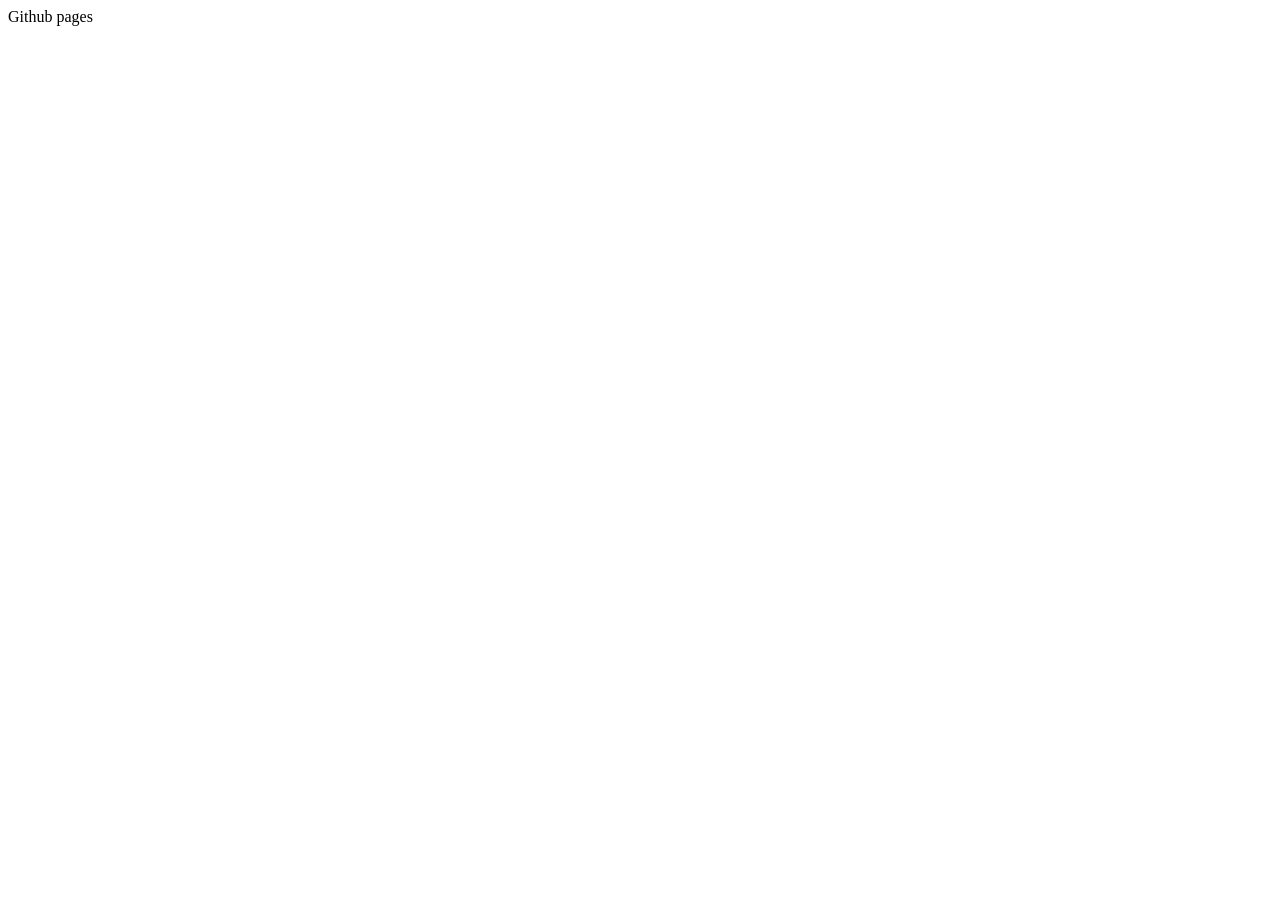
==== index.html @ b630ddcc "Create index.html" ====
<html lang="en">
<head>
    <meta charset="UTF-8">
    <meta name="viewport" content="width=device-width, initial-scale=1.0">
    <title>Document</title>
</head>
<body>
    <p>Github pages</p>
</body>
</html>
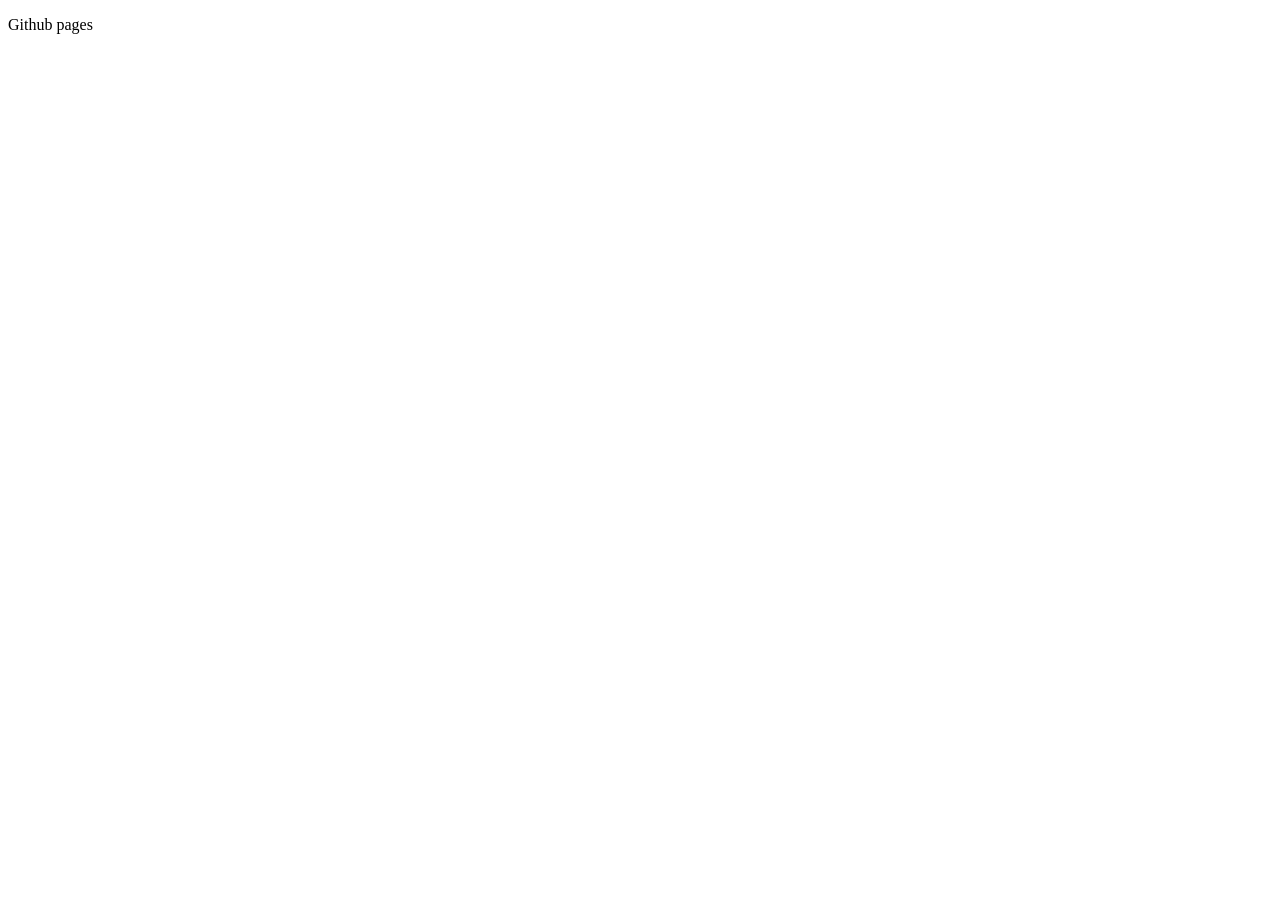
==== commit ee98c379: "Update index.html" ====
--- a/index.html
+++ b/index.html
@@ -1,3 +1,4 @@
+<!DOCTYPE html>
 <html lang="en">
 <head>
     <meta charset="UTF-8">
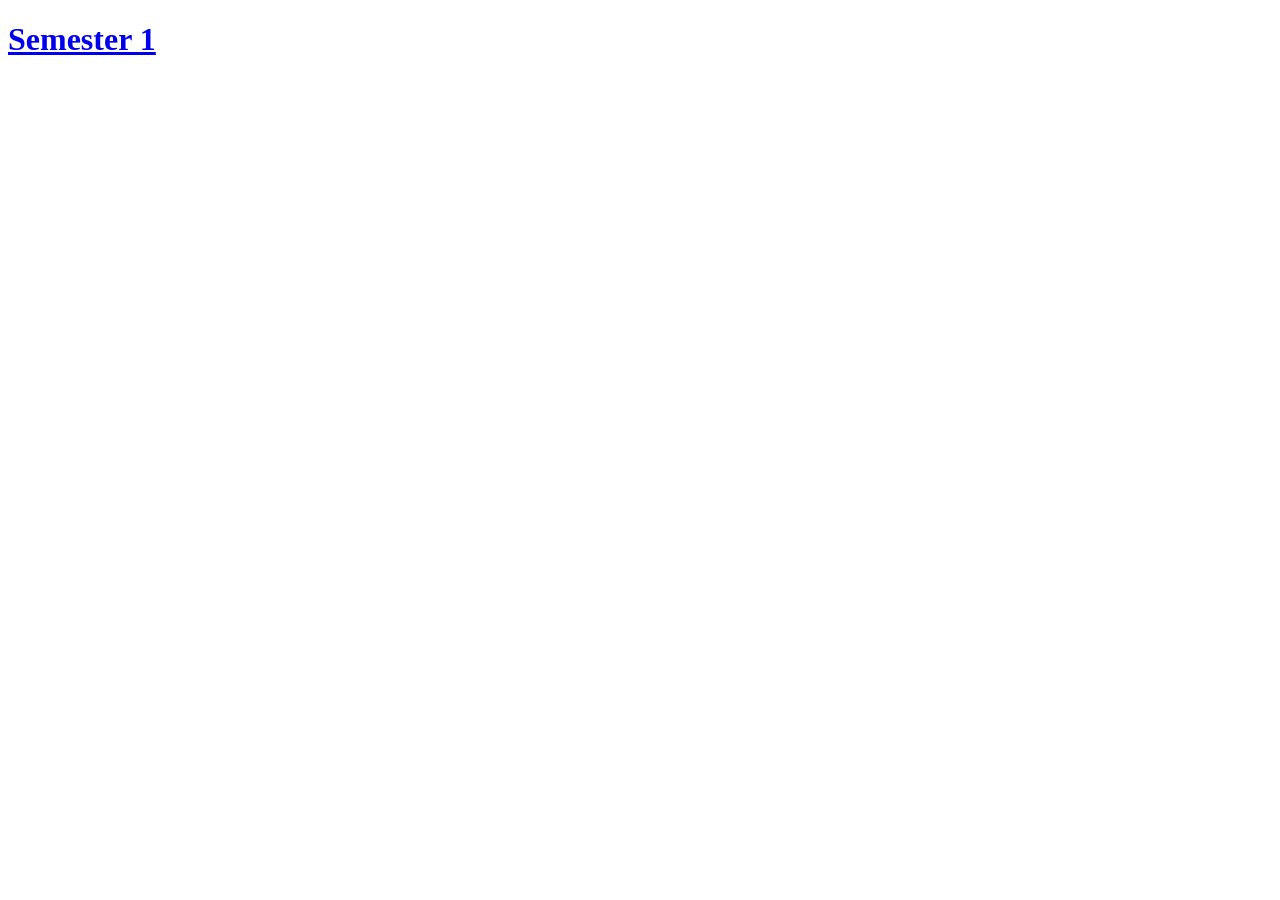
==== commit 5abd2594: "Added Week 4 research" ====
--- a/index.html
+++ b/index.html
@@ -6,6 +6,10 @@
     <title>Document</title>
 </head>
 <body>
-    <p>Github pages</p>
+    
+
+    <H1><a href="semesterone.html">Semester 1</a></H1>
+
+
 </body>
 </html>
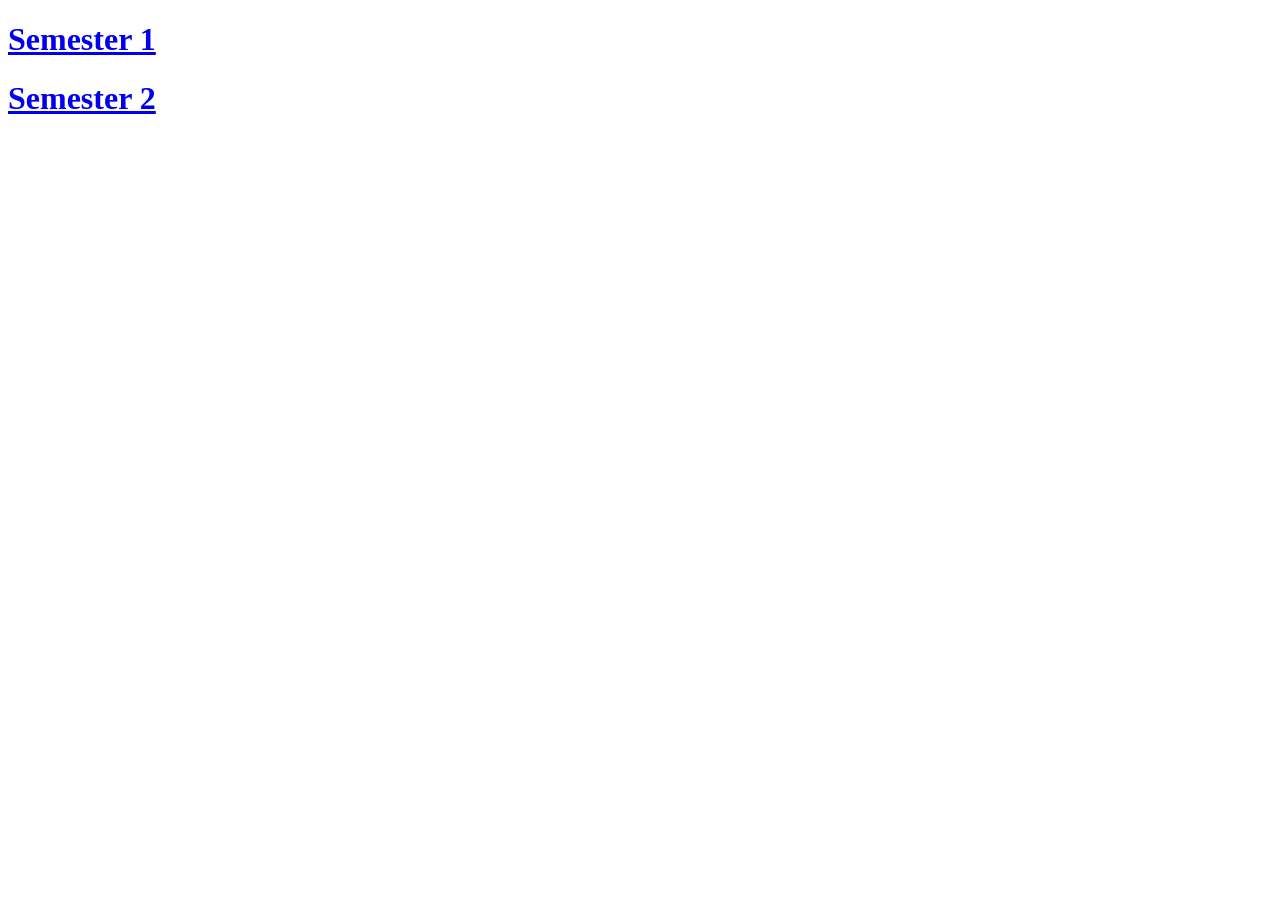
==== commit 51f3cd1e: "Added semester 2 added semester 2 and updated index to display link to semester 2" ====
--- a/index.html
+++ b/index.html
@@ -9,7 +9,7 @@
     
 
     <H1><a href="semesterone.html">Semester 1</a></H1>
-
+    <H1><a href="semestertwo.html">Semester 2</a></H1>
 
 </body>
 </html>
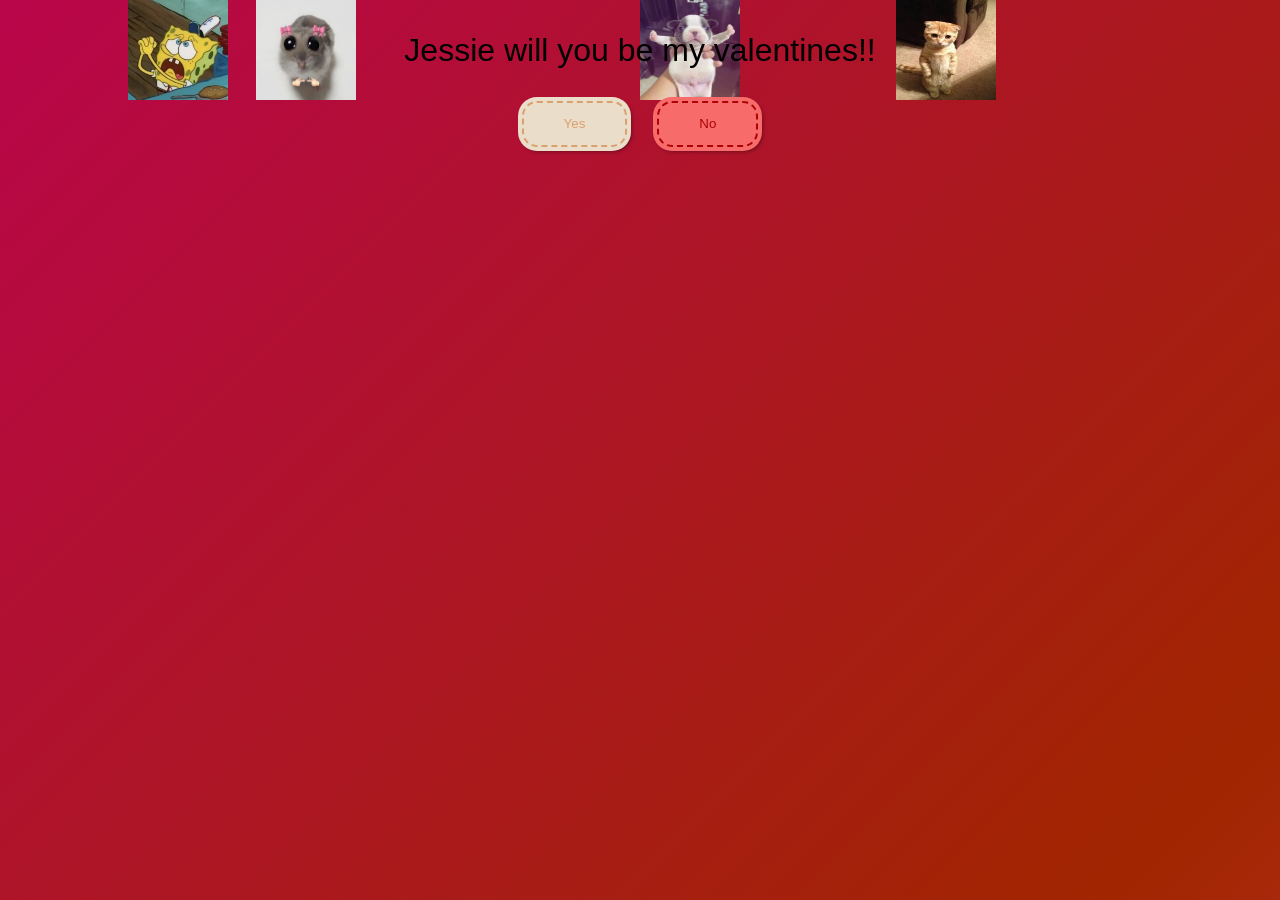
==== commit 6551fff6: "added website" ====
--- a/index.html
+++ b/index.html
@@ -3,13 +3,36 @@
 <head>
     <meta charset="UTF-8">
     <meta name="viewport" content="width=device-width, initial-scale=1.0">
-    <title>Document</title>
+    <title>Jessie Dreyer</title>    
+    <link rel="stylesheet" href="/css/style.css">
 </head>
 <body>
-    
 
-    <H1><a href="semesterone.html">Semester 1</a></H1>
-    <H1><a href="semestertwo.html">Semester 2</a></H1>
+    <section>
+        <div class="movingImage">
+            <div><img src="imgs\pleaseMouse.jpg" height="100px" width="100px"></div>
+            <div><img src="imgs\pleaseCat.jpg" height="100px" width="100px"></div>
+            <div><img src="imgs\pleaseSponge.jpg" height="100px" width="100px"></div>
+            <div><img src="imgs\pleasePibble.jpg" height="100px" width="100px"></div>
+        </div>
+    </section>
 
+
+
+    <div id="content">
+        <img src="" alt="">
+        <p id="text">Jessie will you be my valentines!!</p>
+        
+        <div id="choices">
+        <Button id="Select">
+            Yes
+        </Button>
+        <button id="dontSelect">
+            No
+        </button>
+        </div>
+    </div>
+
+    <script src="valentine.js"></script>
 </body>
 </html>
--- a/css/style.css
+++ b/css/style.css
@@ -0,0 +1,167 @@
+html,body{
+    width: 100%;
+    height: 100%;
+}
+
+#text{
+    font-family: Impact, Haettenschweiler, 'Arial Narrow Bold', sans-serif;
+    font-size: xx-large;
+    /* font-weight: bolder; */
+}
+
+#dontSelect {
+    outline: none;
+    color: #ac0404;
+    padding: 1em;
+    padding-left: 3em;
+    padding-right: 3em;
+    border: 2px dashed #ac0404;
+    border-radius: 15px;
+    background-color: #f76b6b;
+    box-shadow: 0 0 0 4px #f76b6b, 2px 2px 4px 2px rgba(0, 0, 0, 0.5);
+    /* transition: .1s ease-in-out, .4s color; */
+    display: block;
+    position: relative;
+
+}
+
+#dontSelect:hover{
+    cursor: pointer;
+}
+#Select:hover{
+    cursor: pointer;
+}
+
+#Select {
+    outline: none;
+    color: #DAA06D;
+    padding: 1em;
+    padding-left: 3em;
+    padding-right: 3em;
+    border: 2px dashed #DAA06D;
+    border-radius: 15px;
+    background-color: #EADDCA;
+    box-shadow: 0 0 0 4px #EADDCA, 2px 2px 4px 2px rgba(0, 0, 0, 0.5);
+    /* transition: .1s ease-in-out, .4s color; */
+    display: block;
+    position: relative;
+}
+
+#choices {
+    display: flex;
+    gap: 30px;
+}
+
+#content{
+    display: flex;
+    flex-direction: column;
+    justify-content: center;
+    align-items: center;
+    /* height: 100vh; */
+}
+
+
+body{
+    margin: 0;
+    padding: 0;
+    overflow: hidden;
+    background: linear-gradient(-45deg, #ee7752, #e73c7e, #a12600, #b9054a);
+    background-size: 400%, 400%;
+    animation: gradient 15s ease infinite;
+}
+section{
+    height: 100%;
+    width: 100%;
+    position: fixed;
+    top: 0;
+    bottom: 0;
+    z-index: -1;
+    overflow: hidden;
+    pointer-events: none;
+}
+
+.movingImage div{
+position:absolute ;
+display:block ;
+}
+.movingImage div:nth-child(1){
+    left:20%; 
+    animation:fall 15s linear infinite ;
+    animation-delay:-2s;
+
+}
+.movingImage div:nth-child(2){
+    left:70%; 
+    animation:fall 15s linear infinite ;
+    animation-delay:-4s;
+}
+.movingImage div:nth-child(3){
+    left:10%; 
+    animation:fall 20s linear infinite ;
+    animation-delay:-7s;
+    
+}
+.movingImage div:nth-child(4){
+    left:50%; 
+   animation:fall 18s linear infinite ; 
+   animation-delay:-5s;
+}
+.movingImage div:nth-child(5){
+    left:85%; 
+    animation:fall 14s linear infinite ;
+    animation-delay:-5s;
+}
+.movingImage div:nth-child(6){
+    left:15%; 
+    animation:fall 16s linear infinite ;
+    animation-delay:-10s;
+}
+.movingImage div:nth-child(7){
+    left:90%; 
+    animation:fall 15s linear infinite ;
+    animation-delay:-4s;
+}
+
+@keyframes fall{
+    0%{
+        opacity:1;
+        top:-10%;
+        transform:translateX (20px) rotate(0deg);
+    }
+    20%{
+        opacity:0.8;
+        transform:translateX (-20px) rotate(45deg);
+    }
+    40%{
+
+        transform:translateX (-20px) rotate(90deg);
+    }
+    60%{
+        
+       transform:translateX (-20px) rotate(135deg); 
+    }
+    80%{
+    
+        transform:translateX (-20px) rotate(180deg);
+    }
+    100%{
+        
+        top:110%;
+        transform:translateX (-20px) rotate(225deg);
+    }
+    }
+
+@keyframes 
+gradient {
+    0% {
+        background-position: 0% 50%;
+    }
+    50% {
+        background-position: 100% 50%;
+    }
+    100% {
+        background-position: 0% 50%;
+    }
+}
+
+
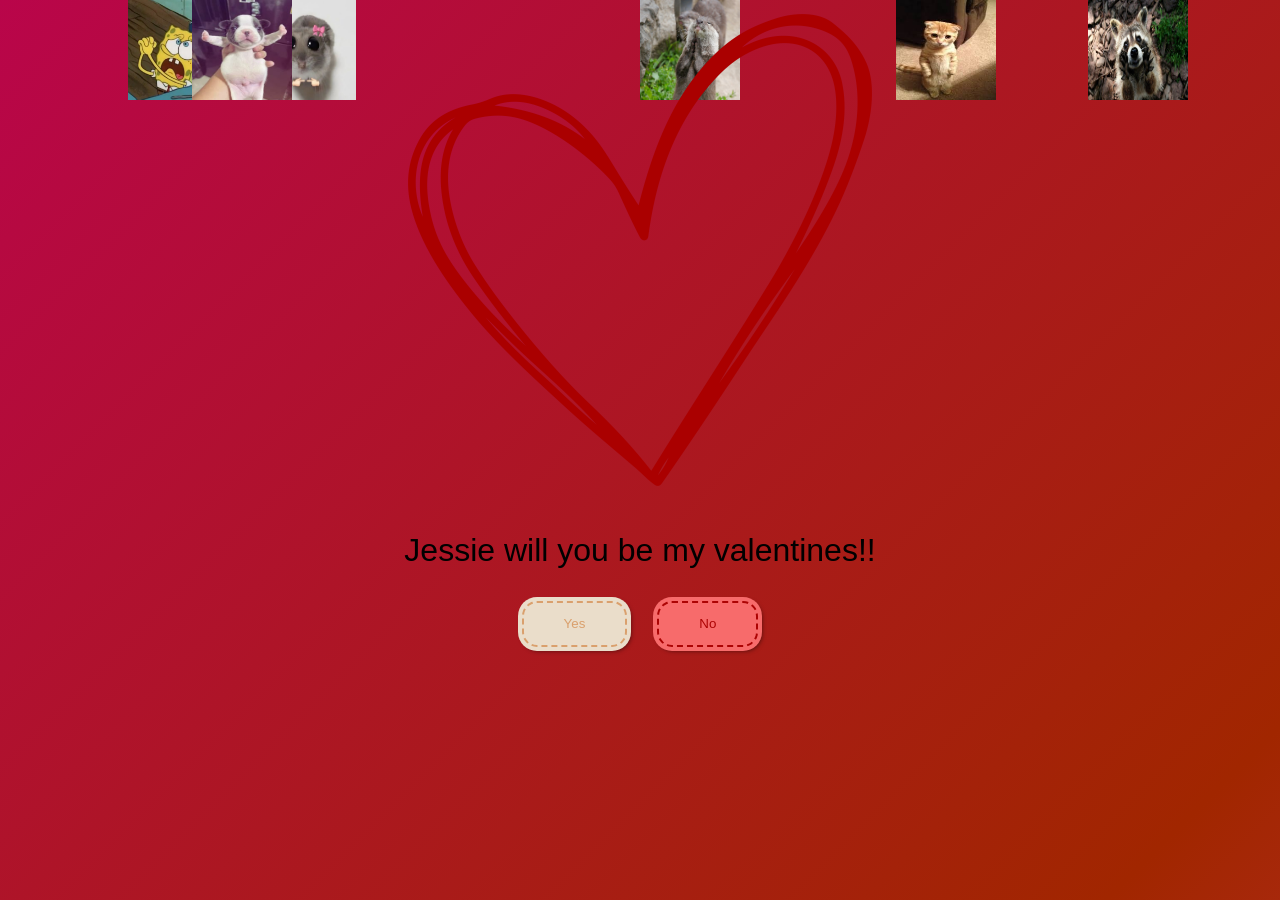
==== commit 22ebf56f: "update" ====
--- a/index.html
+++ b/index.html
@@ -5,22 +5,25 @@
     <meta name="viewport" content="width=device-width, initial-scale=1.0">
     <title>Jessie Dreyer</title>    
     <link rel="stylesheet" href="/css/style.css">
+    <link rel="icon" type="image/x-icon" href="/imgs/Love_Heart.png">
 </head>
 <body>
 
     <section>
         <div class="movingImage">
-            <div><img src="imgs\pleaseMouse.jpg" height="100px" width="100px"></div>
-            <div><img src="imgs\pleaseCat.jpg" height="100px" width="100px"></div>
-            <div><img src="imgs\pleaseSponge.jpg" height="100px" width="100px"></div>
-            <div><img src="imgs\pleasePibble.jpg" height="100px" width="100px"></div>
+            <div><img src="imgs\pleaseMouse.jpg"   height="100px" width="100px"></div>
+            <div><img src="imgs\pleaseCat.jpg"     height="100px" width="100px"></div>
+            <div><img src="imgs\pleaseSponge.jpg"  height="100px" width="100px"></div>
+            <div><img src="imgs\pleaseOtter.jpg"   height="100px" width="100px"></div>
+            <div><img src="imgs\pleaseRaccoon.jpg" height="100px" width="100px"></div>
+            <div><img src="imgs\pleasePibble.jpg"  height="100px" width="100px"></div>
         </div>
     </section>
 
 
 
     <div id="content">
-        <img src="" alt="">
+        <img src="/imgs/Love_Heart.png" alt="">
         <p id="text">Jessie will you be my valentines!!</p>
         
         <div id="choices">
